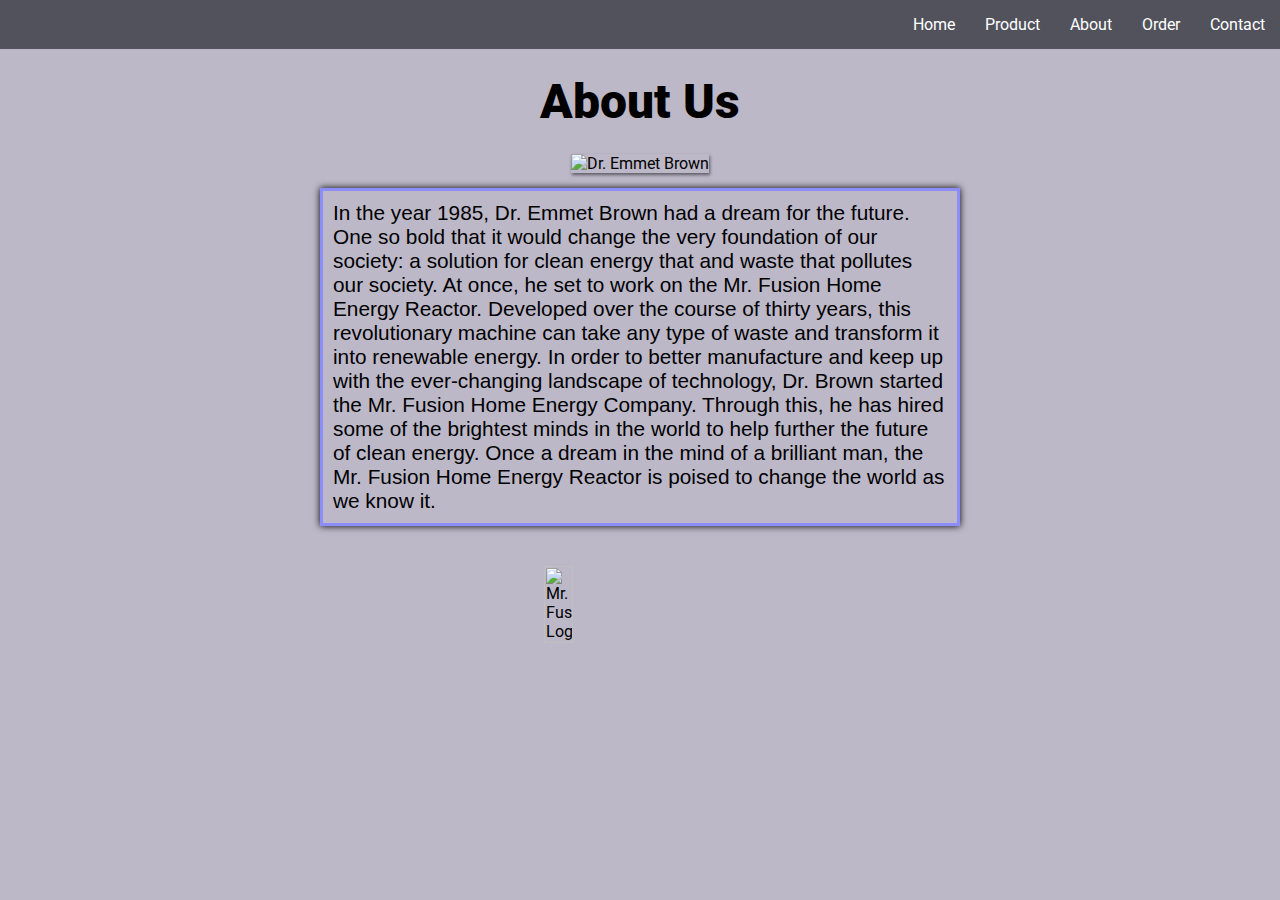
==== about.html @ 88cdec74 "order page final??" ====
<html lang="en">

<head>
    <meta charset="UTF-8">
    <meta http-equiv="X-UA-Compatible" content="IE=edge">
    <meta name="viewport" content="width=device-width, initial-scale=1.0">
    <title>About Page</title>
    <script src="https://kit.fontawesome.com/8e27295d04.js" crossorigin="anonymous"></script>
    <link rel = "stylesheet" href = "about.css">
    <script src="https://kit.fontawesome.com/8e27295d04.js" crossorigin="anonymous"></script>
</head>

<body>
    <nav>
        <div class="icon">
            <a href="index.html"><i class="fas fa-atom"></i></a>
        </div>

        <ul>
            <li><a href="contact.html">Contact</a></li>
            <li><a href="order.html">Order</a></li>
            <li><a href="about.html">About</a></li>
            <li><a href="product.html">Product</a></li>
            <li><a href="index.html">Home</a></li>

        </ul>
    </nav>

    <div class = "about-section">
        <h1 class = "about-heading">
            About Us
        </h1>

        <div class = "image-container">
            <img class = "founder-image" src = "https://images.squarespace-cdn.com/content/v1/545f5b33e4b0719cb5aee3a5/1611821441350-N6LB022SDONMF9SREN6W/Doc+Brown" alt = "Dr. Emmet Brown">
        </div>

        <p class = "about-paragraph">
            In the year 1985, Dr. Emmet Brown had a dream for the future. One so bold that it would change the very foundation of our society: a solution for clean energy that and waste that pollutes our society. At once, he set to work on the Mr. Fusion Home Energy Reactor. Developed over the course of thirty years, this revolutionary machine can take any type of waste and transform it into renewable energy. In order to better manufacture and keep up with the ever-changing landscape of technology, Dr. Brown started the Mr. Fusion Home Energy Company. Through this, he has hired some of the brightest minds in the world to help further the future of clean energy. Once a dream in the mind of a brilliant man, the Mr. Fusion Home Energy Reactor is poised to change the world as we know it.
        </p>
    </div>

    <div class = "image-container2">
        <img class = "about-logo" src = "https://images-wixmp-ed30a86b8c4ca887773594c2.wixmp.com/f/fb56933a-1fb7-4647-8384-645c8a04c8f7/d4qbmpy-f85f4184-70ad-4a5b-b7f1-8934eca50f26.png?token=eyJ0eXAiOiJKV1QiLCJhbGciOiJIUzI1NiJ9.[base64].OOQMY73NIkYclk2L3UdcVeqPY4P_nG6bWWrtO4NfT7c" alt = "Mr. Fusion Logo">
    </div>
</body>

</html>
---- about.css ----
@import url('https://fonts.googleapis.com/css2?family=Roboto:wght@100;300;400;500;700;900&display=swap');

* {
    padding: 0;
    margin: 0;
    box-sizing: border-box;
    font-family: 'Roboto', sans-serif;
}

html {
    scroll-behavior: smooth;
}

body {
    background-color: rgb(188, 184, 200);
}

ul {
    list-style-type: none;
    overflow: hidden;
    background-color: rgb(82, 82, 92);
}

li {
    float: right;
}

li a {
    display: block;
    color: white;
    text-decoration: none;
    text-align: center;
    padding: 15px 15px;
    color: #fff;
    font-size: 1em;
    text-decoration: underline rgba(0, 0, 0, 0);
    text-underline-offset: 0.1rem;
    transition: 0.3s ease;
}

li a:hover {
    background-color: rgb(255, 110, 110);
    text-decoration: underline rgba(255, 255, 255, 1);
    transition: 0.3s ease;
}

.icon {
    position: absolute;
    font-size: 2em;
    margin: 0.5rem;
}

.fas {
    color: #fff;
    transition: 0.2s ease;
}

.fas:hover {
    font-size: 2.3rem;
    transition: 0.2s ease;
}

.about-section {
    display: flex;
    flex-flow: column wrap;
}

.image-container {
    display: flex;
    justify-content: center;
    padding-bottom: 15px;
}

.founder-image {
    -moz-box-shadow: 1px 2px 3px rgba(0,0,0,.5);
    -webkit-box-shadow: 1px 2px 3px rgba(0,0,0,.5);
    box-shadow: 1px 2px 3px rgba(0,0,0,.5);
}

.about-heading {
    text-align: center;
    font-size: 3em;
    font-family: 'Roboto', sans-serif;
    font-weight: 900;
    padding: 1.5rem;
}

.about-paragraph {
    margin: auto;
    max-width: 50%;
    border: 3px solid rgb(141, 140, 251);
    box-shadow: 0px 0px 7px #000;
    padding: 10px;
    font-size: 1.3em;
    font-family: sans-serif;
}

.image-container2 {
    display: flex;
    justify-content: center;
}

.about-logo {
    padding-top: 40px;
    width: 15%;
}
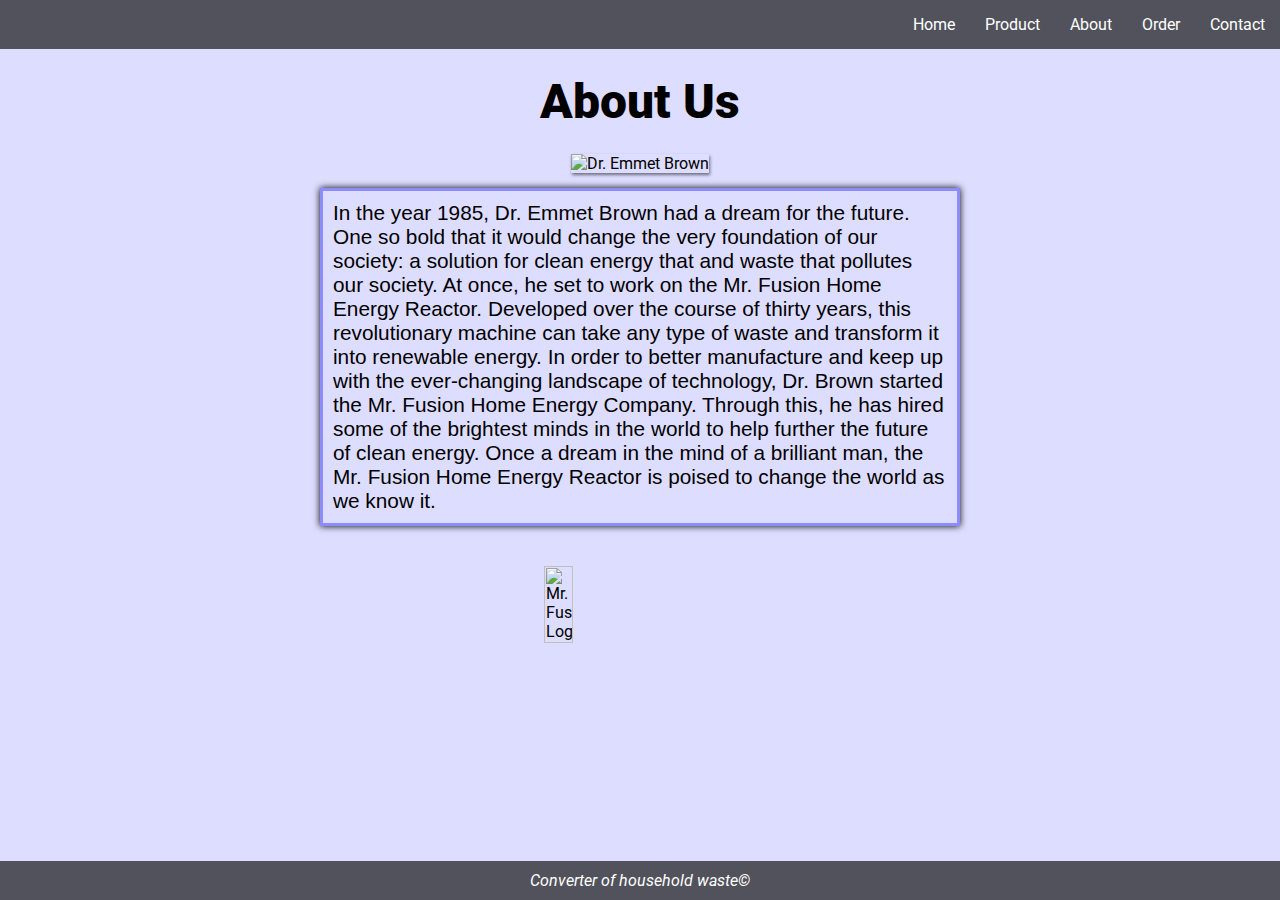
==== commit 4e7a304b: "housekeeping" ====
--- a/about.html
+++ b/about.html
@@ -43,6 +43,12 @@
     <div class = "image-container2">
         <img class = "about-logo" src = "https://images-wixmp-ed30a86b8c4ca887773594c2.wixmp.com/f/fb56933a-1fb7-4647-8384-645c8a04c8f7/d4qbmpy-f85f4184-70ad-4a5b-b7f1-8934eca50f26.png?token=eyJ0eXAiOiJKV1QiLCJhbGciOiJIUzI1NiJ9.[base64].OOQMY73NIkYclk2L3UdcVeqPY4P_nG6bWWrtO4NfT7c" alt = "Mr. Fusion Logo">
     </div>
+
+
+    <div class="footer">
+        <p>Converter of household waste&#169;</p>
+    </div>
+
 </body>
 
 </html>--- a/about.css
+++ b/about.css
@@ -12,7 +12,7 @@
 }
 
 body {
-    background-color: rgb(188, 184, 200);
+    background-color: rgb(221, 221, 255);
 }
 
 ul {
@@ -103,4 +103,16 @@
 .about-logo {
     padding-top: 40px;
     width: 15%;
+}
+
+.footer {
+    position: fixed; 
+    width:100%;
+    padding: 10px;
+    left:0;
+    bottom:0;   
+    text-align: center;
+    background-color: rgb(82, 82, 92);
+    color: #fff;
+    font-style: italic;
 }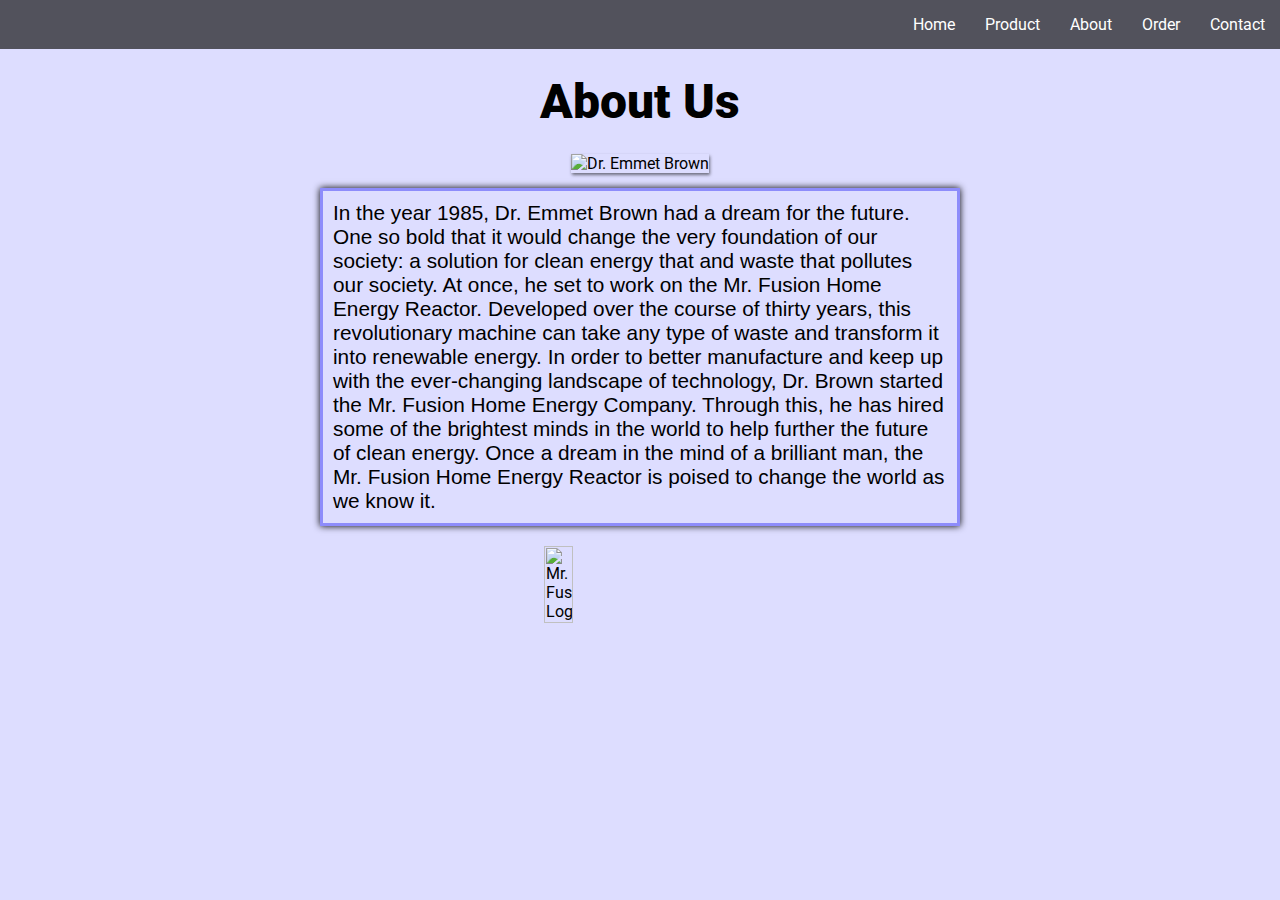
==== commit 92f29316: "About page and nav-bar changes" ====
--- a/about.html
+++ b/about.html
@@ -7,7 +7,9 @@
     <title>About Page</title>
     <script src="https://kit.fontawesome.com/8e27295d04.js" crossorigin="anonymous"></script>
     <link rel = "stylesheet" href = "about.css">
+    <link rel = "stylesheet" href = "nav-bar.css">
     <script src="https://kit.fontawesome.com/8e27295d04.js" crossorigin="anonymous"></script>
+
 </head>
 
 <body>
@@ -17,12 +19,11 @@
         </div>
 
         <ul>
-            <li><a href="contact.html">Contact</a></li>
-            <li><a href="order.html">Order</a></li>
-            <li><a href="about.html">About</a></li>
-            <li><a href="product.html">Product</a></li>
-            <li><a href="index.html">Home</a></li>
-
+            <li><a href = "contact.html">Contact</a></li>
+            <li><a href = "order.html">Order</a></li>
+            <li><a href = "about.html">About</a></li>
+            <li><a href = "product.html">Product</a></li>
+            <li><a href = "index.html">Home</a></li>
         </ul>
     </nav>
 
@@ -43,12 +44,6 @@
     <div class = "image-container2">
         <img class = "about-logo" src = "https://images-wixmp-ed30a86b8c4ca887773594c2.wixmp.com/f/fb56933a-1fb7-4647-8384-645c8a04c8f7/d4qbmpy-f85f4184-70ad-4a5b-b7f1-8934eca50f26.png?token=eyJ0eXAiOiJKV1QiLCJhbGciOiJIUzI1NiJ9.[base64].OOQMY73NIkYclk2L3UdcVeqPY4P_nG6bWWrtO4NfT7c" alt = "Mr. Fusion Logo">
     </div>
-
-
-    <div class="footer">
-        <p>Converter of household waste&#169;</p>
-    </div>
-
 </body>
 
 </html>--- a/about.css
+++ b/about.css
@@ -101,14 +101,15 @@
 }
 
 .about-logo {
-    padding-top: 40px;
+    margin: 20px;
     width: 15%;
+    
 }
 
 .footer {
-    position: fixed; 
+    position: relative; 
     width:100%;
-    padding: 10px;
+    padding: 5px;
     left:0;
     bottom:0;   
     text-align: center;
--- a/nav-bar.css
+++ b/nav-bar.css
@@ -0,0 +1,45 @@
+@import url('https://fonts.googleapis.com/css2?family=Roboto:wght@100;300;400;500;700;900&display=swap');
+
+* {
+    padding: 0;
+    margin: 0;
+    box-sizing: border-box;
+    font-family: 'Roboto', sans-serif;
+}
+
+html {
+    scroll-behavior: smooth;
+}
+
+ul {
+    list-style-type: none;
+    overflow: hidden;
+    background-color: rgb(82, 82, 92);
+}
+
+li {
+    float: right;
+}
+
+li a {
+    display: block;
+    color: white;
+    text-decoration: none;
+    text-align: center;
+    padding: 15px 15px;
+    color: #fff;
+    font-size: 1em;
+    text-decoration: underline rgba(0, 0, 0, 0);
+    text-underline-offset: 0.1rem;
+    transition: 0.3s ease;
+}
+
+li a:hover {
+    background-color: rgb(255, 110, 110);
+    text-decoration: underline rgba(255, 255, 255, 1);
+    transition: 0.3s ease;
+}
+
+.icon {
+    position: absolute;
+}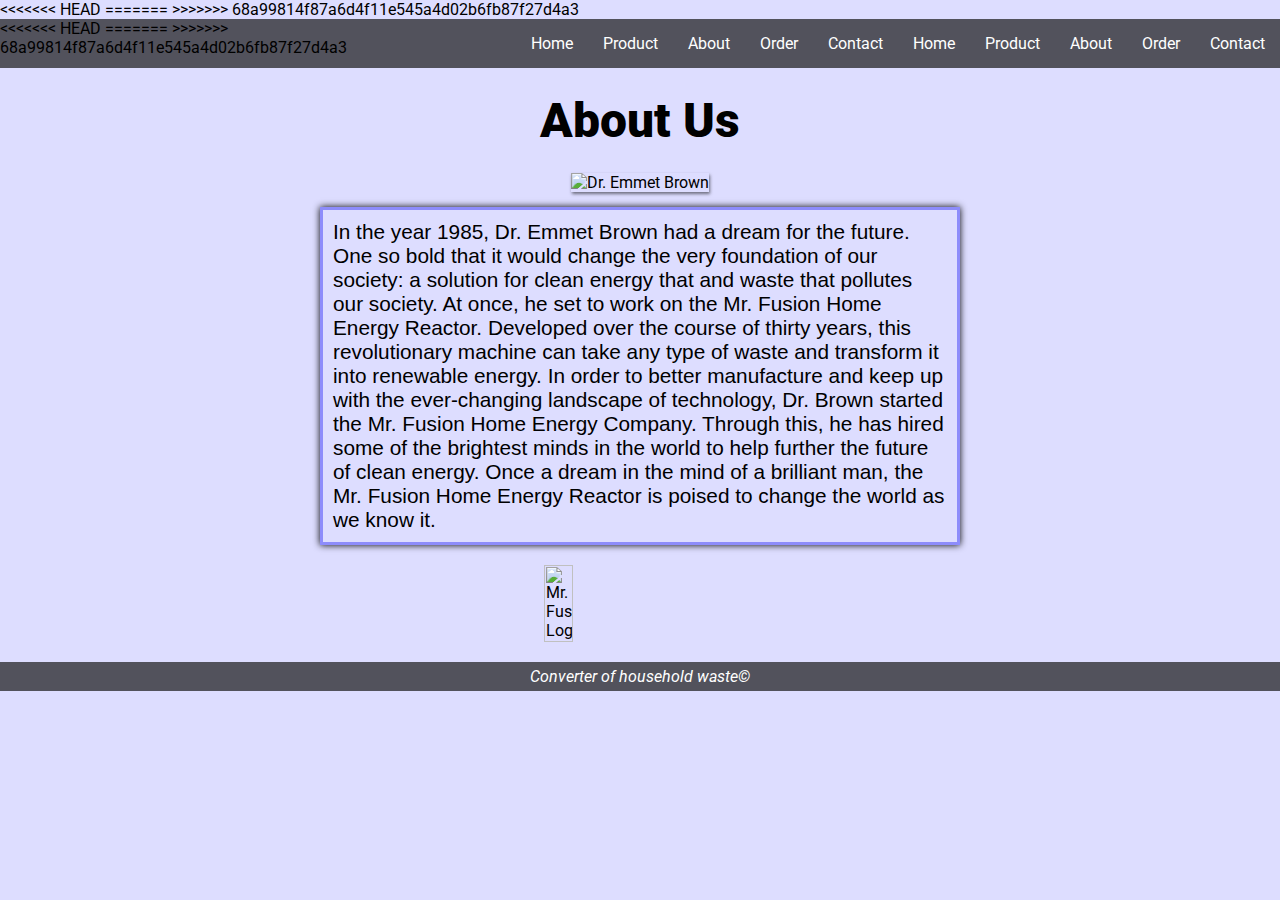
==== commit 2dc85cd7: "About page and nav-bar additions" ====
--- a/about.html
+++ b/about.html
@@ -7,7 +7,10 @@
     <title>About Page</title>
     <script src="https://kit.fontawesome.com/8e27295d04.js" crossorigin="anonymous"></script>
     <link rel = "stylesheet" href = "about.css">
+<<<<<<< HEAD
     <link rel = "stylesheet" href = "nav-bar.css">
+=======
+>>>>>>> 68a99814f87a6d4f11e545a4d02b6fb87f27d4a3
     <script src="https://kit.fontawesome.com/8e27295d04.js" crossorigin="anonymous"></script>
 
 </head>
@@ -19,11 +22,20 @@
         </div>
 
         <ul>
+<<<<<<< HEAD
             <li><a href = "contact.html">Contact</a></li>
             <li><a href = "order.html">Order</a></li>
             <li><a href = "about.html">About</a></li>
             <li><a href = "product.html">Product</a></li>
             <li><a href = "index.html">Home</a></li>
+=======
+            <li><a href="contact.html">Contact</a></li>
+            <li><a href="order.html">Order</a></li>
+            <li><a href="about.html">About</a></li>
+            <li><a href="product.html">Product</a></li>
+            <li><a href="index.html">Home</a></li>
+
+>>>>>>> 68a99814f87a6d4f11e545a4d02b6fb87f27d4a3
         </ul>
     </nav>
 
@@ -44,6 +56,12 @@
     <div class = "image-container2">
         <img class = "about-logo" src = "https://images-wixmp-ed30a86b8c4ca887773594c2.wixmp.com/f/fb56933a-1fb7-4647-8384-645c8a04c8f7/d4qbmpy-f85f4184-70ad-4a5b-b7f1-8934eca50f26.png?token=eyJ0eXAiOiJKV1QiLCJhbGciOiJIUzI1NiJ9.[base64].OOQMY73NIkYclk2L3UdcVeqPY4P_nG6bWWrtO4NfT7c" alt = "Mr. Fusion Logo">
     </div>
+
+
+    <div class="footer">
+        <p>Converter of household waste&#169;</p>
+    </div>
+
 </body>
 
 </html>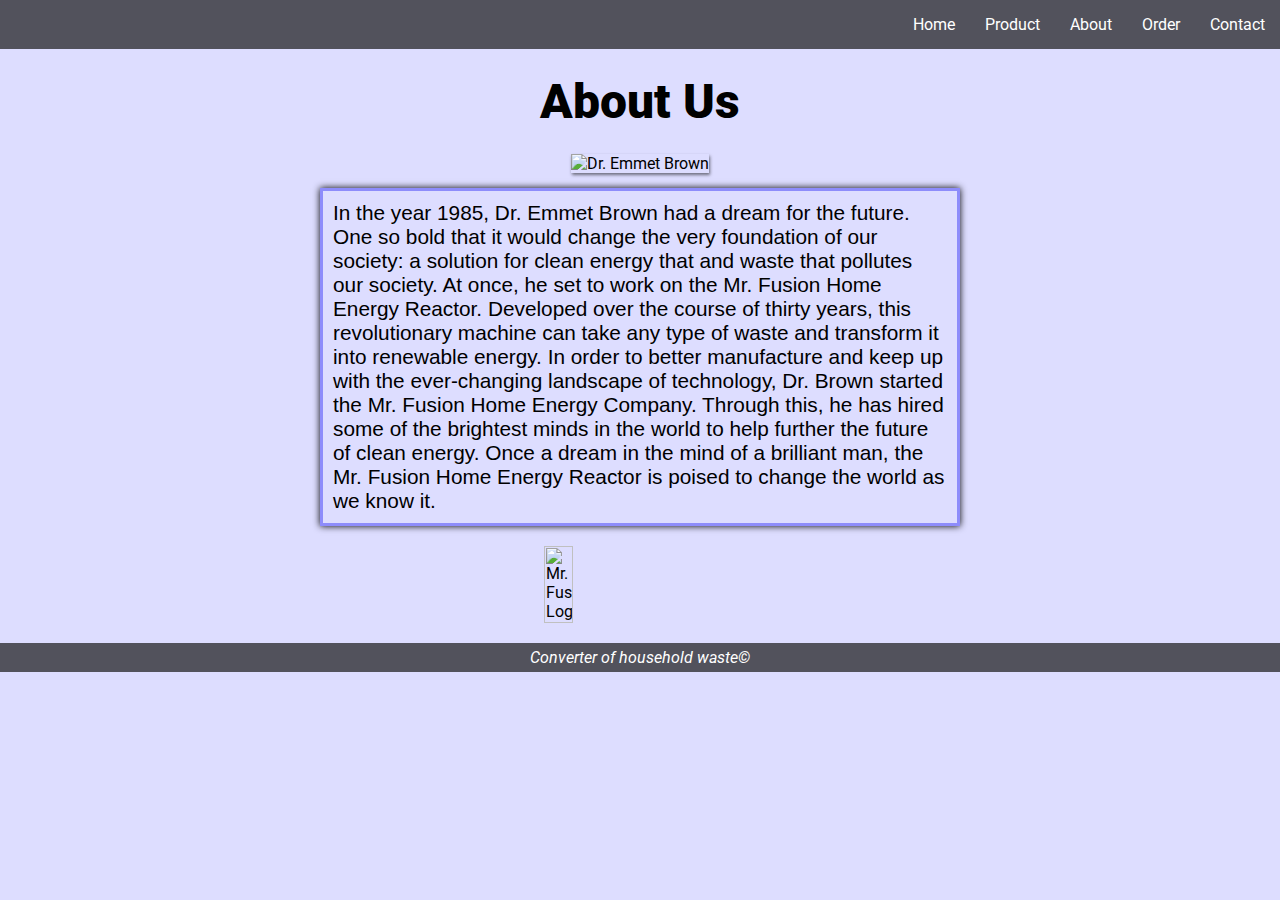
==== commit d5f90795: "nav fix" ====
--- a/about.html
+++ b/about.html
@@ -7,12 +7,6 @@
     <title>About Page</title>
     <script src="https://kit.fontawesome.com/8e27295d04.js" crossorigin="anonymous"></script>
     <link rel = "stylesheet" href = "about.css">
-<<<<<<< HEAD
-    <link rel = "stylesheet" href = "nav-bar.css">
-=======
->>>>>>> 68a99814f87a6d4f11e545a4d02b6fb87f27d4a3
-    <script src="https://kit.fontawesome.com/8e27295d04.js" crossorigin="anonymous"></script>
-
 </head>
 
 <body>
@@ -22,20 +16,11 @@
         </div>
 
         <ul>
-<<<<<<< HEAD
             <li><a href = "contact.html">Contact</a></li>
             <li><a href = "order.html">Order</a></li>
             <li><a href = "about.html">About</a></li>
             <li><a href = "product.html">Product</a></li>
             <li><a href = "index.html">Home</a></li>
-=======
-            <li><a href="contact.html">Contact</a></li>
-            <li><a href="order.html">Order</a></li>
-            <li><a href="about.html">About</a></li>
-            <li><a href="product.html">Product</a></li>
-            <li><a href="index.html">Home</a></li>
-
->>>>>>> 68a99814f87a6d4f11e545a4d02b6fb87f27d4a3
         </ul>
     </nav>
 
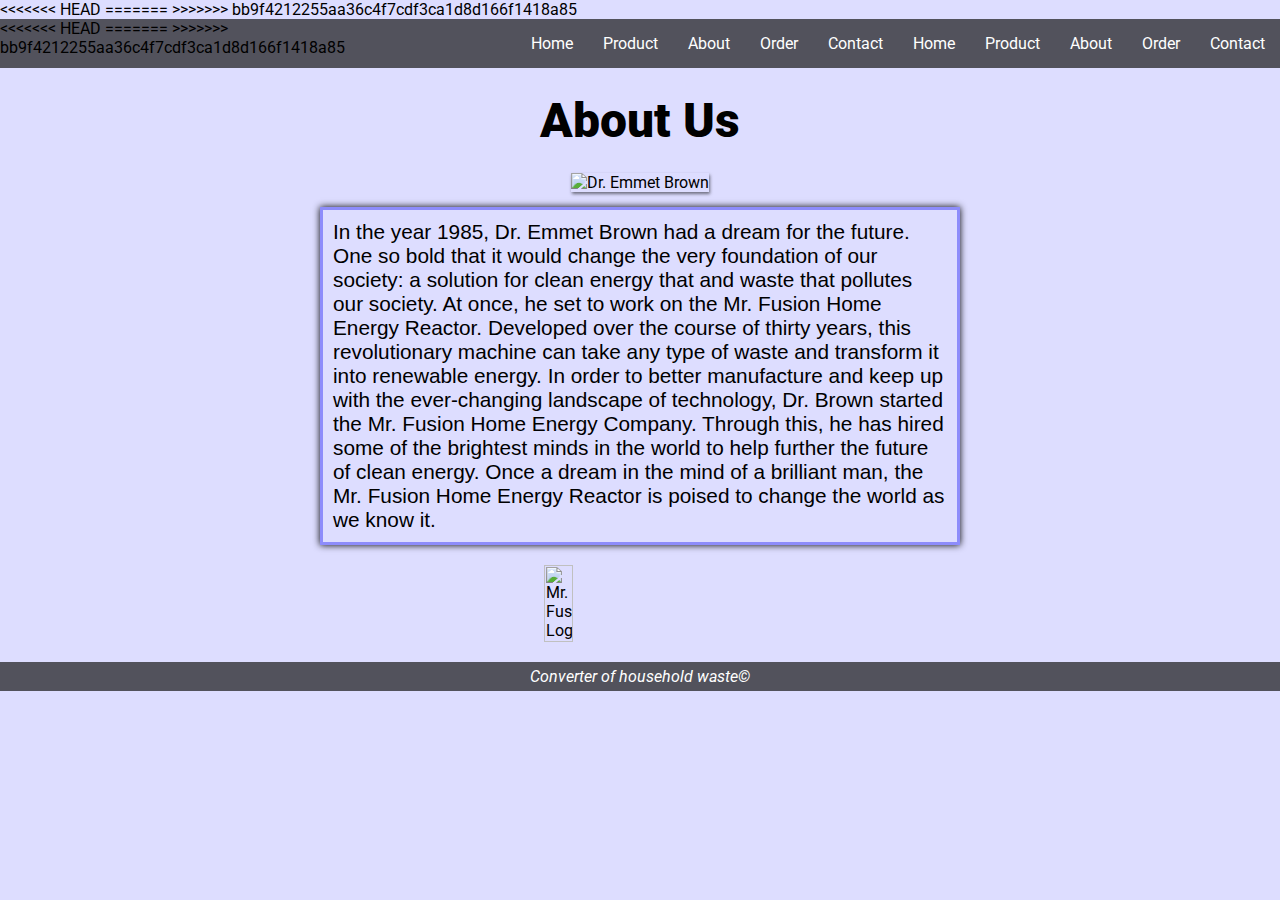
==== commit a8e09bdd: "Updated About Page" ====
--- a/about.html
+++ b/about.html
@@ -7,6 +7,12 @@
     <title>About Page</title>
     <script src="https://kit.fontawesome.com/8e27295d04.js" crossorigin="anonymous"></script>
     <link rel = "stylesheet" href = "about.css">
+<<<<<<< HEAD
+    <link rel = "stylesheet" href = "nav-bar.css">
+    <script src="https://kit.fontawesome.com/8e27295d04.js" crossorigin="anonymous"></script>
+
+=======
+>>>>>>> bb9f4212255aa36c4f7cdf3ca1d8d166f1418a85
 </head>
 
 <body>
@@ -16,11 +22,19 @@
         </div>
 
         <ul>
+<<<<<<< HEAD
+            <li><a href="contact.html">Contact</a></li>
+            <li><a href="order.html">Order</a></li>
+            <li><a href="about.html">About</a></li>
+            <li><a href="product.html">Product</a></li>
+            <li><a href="index.html">Home</a></li>
+=======
             <li><a href = "contact.html">Contact</a></li>
             <li><a href = "order.html">Order</a></li>
             <li><a href = "about.html">About</a></li>
             <li><a href = "product.html">Product</a></li>
             <li><a href = "index.html">Home</a></li>
+>>>>>>> bb9f4212255aa36c4f7cdf3ca1d8d166f1418a85
         </ul>
     </nav>
 
--- a/nav-bar.css
+++ b/nav-bar.css
@@ -0,0 +1,45 @@
+@import url('https://fonts.googleapis.com/css2?family=Roboto:wght@100;300;400;500;700;900&display=swap');
+
+* {
+    padding: 0;
+    margin: 0;
+    box-sizing: border-box;
+    font-family: 'Roboto', sans-serif;
+}
+
+html {
+    scroll-behavior: smooth;
+}
+
+ul {
+    list-style-type: none;
+    overflow: hidden;
+    background-color: rgb(82, 82, 92);
+}
+
+li {
+    float: right;
+}
+
+li a {
+    display: block;
+    color: white;
+    text-decoration: none;
+    text-align: center;
+    padding: 15px 15px;
+    color: #fff;
+    font-size: 1em;
+    text-decoration: underline rgba(0, 0, 0, 0);
+    text-underline-offset: 0.1rem;
+    transition: 0.3s ease;
+}
+
+li a:hover {
+    background-color: rgb(255, 110, 110);
+    text-decoration: underline rgba(255, 255, 255, 1);
+    transition: 0.3s ease;
+}
+
+.icon {
+    position: absolute;
+}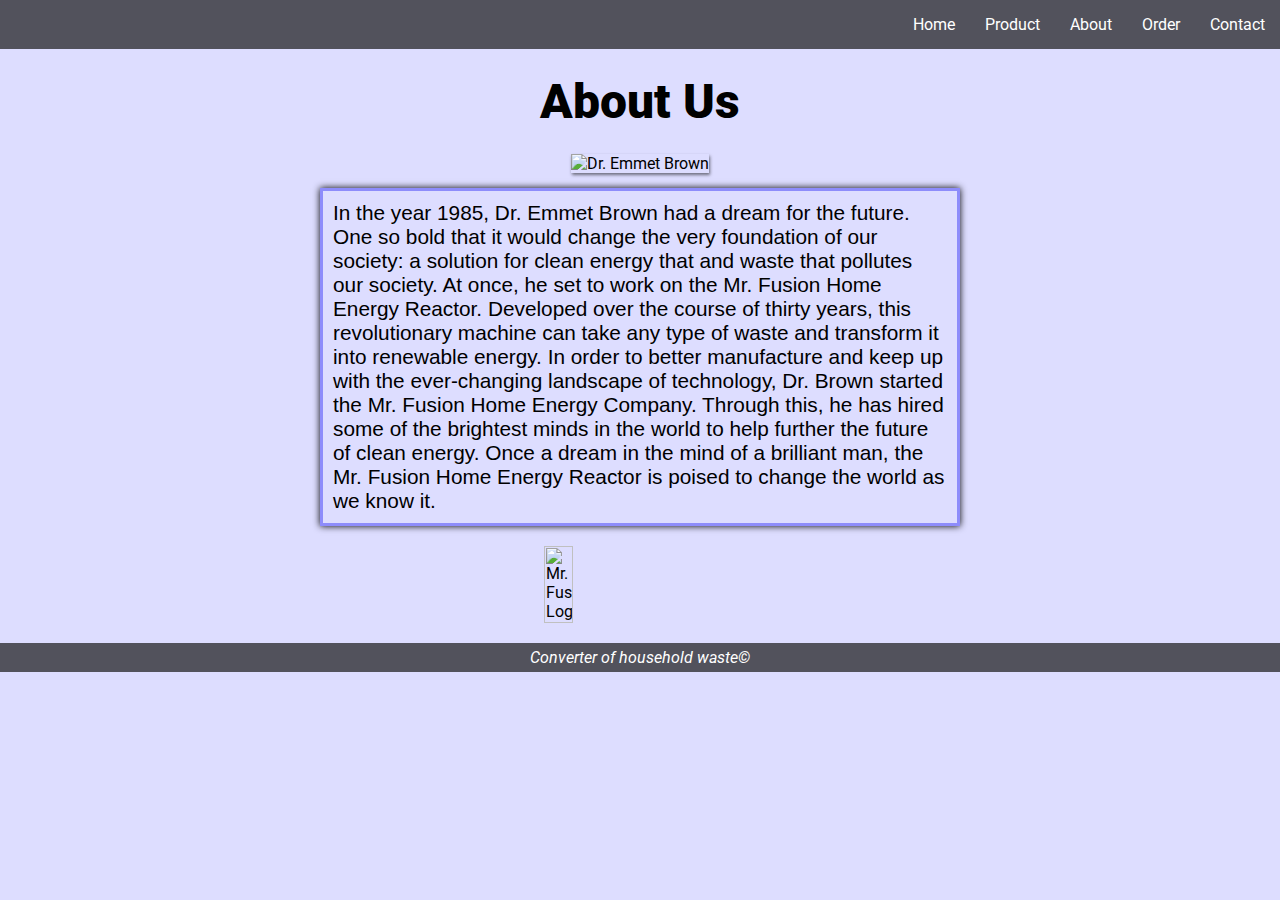
==== commit 238dc0b9: "last call" ====
--- a/about.html
+++ b/about.html
@@ -7,12 +7,6 @@
     <title>About Page</title>
     <script src="https://kit.fontawesome.com/8e27295d04.js" crossorigin="anonymous"></script>
     <link rel = "stylesheet" href = "about.css">
-<<<<<<< HEAD
-    <link rel = "stylesheet" href = "nav-bar.css">
-    <script src="https://kit.fontawesome.com/8e27295d04.js" crossorigin="anonymous"></script>
-
-=======
->>>>>>> bb9f4212255aa36c4f7cdf3ca1d8d166f1418a85
 </head>
 
 <body>
@@ -22,19 +16,11 @@
         </div>
 
         <ul>
-<<<<<<< HEAD
-            <li><a href="contact.html">Contact</a></li>
-            <li><a href="order.html">Order</a></li>
-            <li><a href="about.html">About</a></li>
-            <li><a href="product.html">Product</a></li>
-            <li><a href="index.html">Home</a></li>
-=======
             <li><a href = "contact.html">Contact</a></li>
             <li><a href = "order.html">Order</a></li>
             <li><a href = "about.html">About</a></li>
             <li><a href = "product.html">Product</a></li>
             <li><a href = "index.html">Home</a></li>
->>>>>>> bb9f4212255aa36c4f7cdf3ca1d8d166f1418a85
         </ul>
     </nav>
 
